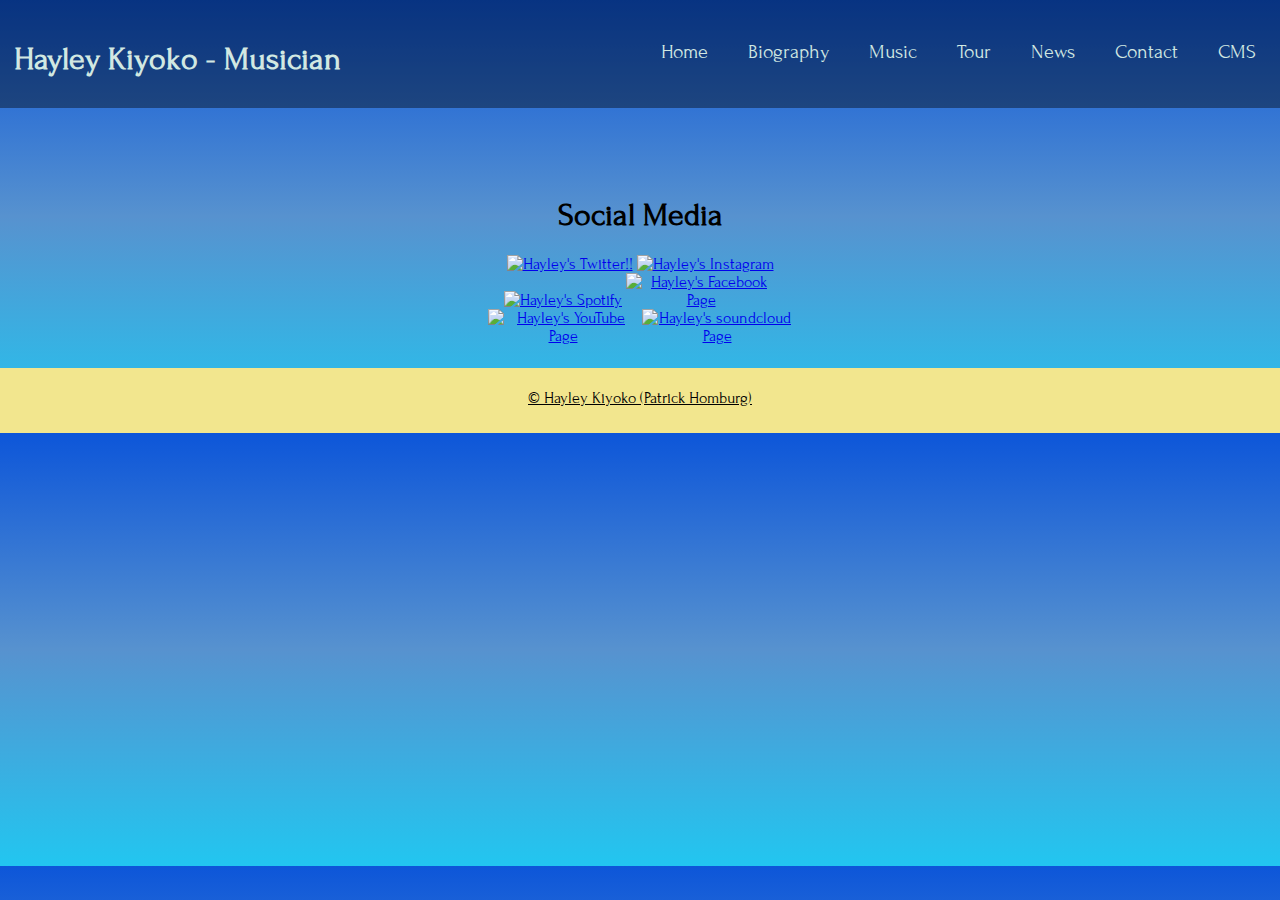
==== site/contact.html @ b039760e "Added website files" ====
<!DOCTYPE html>
<html lang="en" dir="ltr">
<head>
  <meta charset="utf-8">
  <meta name="description" content="">
  <meta name="author" content="Patrick Homburg">
  <meta name="keywords" content="Hayley Kiyoko">
  <meta name="viewport" content="width=device-width, initial-scale=1">
  <title>Hayley Kiyoko Fan site</title>
  <link rel="icon" href="../images/logosmall.png">
  <link href="master.css" rel="stylesheet" type="text/css">
  <link href="https://fonts.googleapis.com/css?family=Comfortaa" rel="stylesheet">
  <link href="https://fonts.googleapis.com/css?family=Forum" rel="stylesheet">
</head>
  <body>
    <!-- Navigation -->
    <header>
      <div class="Navigation">
        <nav>
          <h1>Hayley Kiyoko - Musician</h1>
          <ul class="buttonsnavigation">
            <li><a href="cms.html">CMS</a></li>
            <li><a href="contact.html">Contact</a></li>
            <li><a href="new.html">News</a></li>
            <li><a href="tour.html">Tour</a></li>
            <li><a href="music.html">Music</a></li>
            <li><a href="index.html">Biography</a></li>
            <li><a href="home.html">Home</a></li>
          </ul>
        </nav>
      </div>
    </header>

    <div class="wrapper" id="wrapper">

    <div class="maintext" style="padding-top: 50px;">
      <section class="contact"><a id="contact"></a><br>
        <h1 style="text-align:center;  font-size:2em"><strong>Social Media</strong></h1>
        <!-- VERANDER TWITTER LINK NAAR EIGEN LINK-->
        <a href="https://twitter.com/HayleyKiyoko" target="_blank"><img src="../images/Twitter.png" style="max-height:150px; max-width:150px; margin:0 auto;" alt="Hayley's Twitter!!" ></a>
        <a href="https://www.instagram.com/hayleykiyoko/" target="_blank" ><img src="../images/Insta.png" style="max-height:150px; max-width:150px; margin:0 auto;" alt="Hayley's Instagram"></a>
        <br>
        <a href="https://open.spotify.com/artist/3LjhVl7GzYsza1biQjTpaN?si=G2geh7JWRPaqBU88AIOJVg" target="_blank"><img src="../images/spotify.png" style="max-height:150px; max-width:150px; margin:0 auto;" alt="Hayley's Spotify"></a>
        <a href="https://www.facebook.com/HayleyKiyoko" target="_blank"><img src="../images/facebook.png" style="max-height:150px; max-width:150px; margin:0 auto;" alt="Hayley's Facebook Page"></a>
        <br>
        <a href="https://www.youtube.com/channel/UC00X4AUEmat8Pk772tDu8OA" target="_blank"><img src="../images/youtube.png" style="max-height:150px; max-width:150px; margin:0 auto;" alt="Hayley's YouTube Page"></a>
        <a href="https://soundcloud.com/hayleykiyoko" target="_blank"><img src="../images/soundcloud.png" style="max-height:150px; max-width:150px; margin:0 auto;" alt="Hayley's soundcloud Page"></a>
      </section><br>
    </div>

    </div>

    <!-- Every Script Used -->

    <div class="footer">
      <p>&copy; Hayley Kiyoko (Patrick Homburg)</p>
    </div>

  </body>
</html>
---- site/master.css ----
body{
  color: #d1e8e2;
  background-image: linear-gradient(#0d56d9, #5792cf, #22c6f0);
  margin:0;
  font-family: 'Forum', cursive;
  text-align: center;
  display: grid;
}

.contact{
  text-align: center;
  margin: 0 auto;
}

header{
  height: 100px;
  background-color: rgba(0, 0, 0, 0.4);
  padding: 4px;
  max-width: 100%;
  text-align: center;
}
header h1{
  float: left;
  padding-left: 10px;
}

nav li{
  text-align: center;
  text-decoration: none;
  padding: 10px;
  margin: 10px;
  display: block;
  float: right;
  font-size: 20px;
  border-radius: 10px;
}

nav a{
  text-align: center;
  text-decoration: none;
  color: #d1e8e2;
  border-radius: 4px;
}

nav a:hover{
  background-color: rgba(13, 86, 217, 0.8);
  color: #d1e8e2;
}

.maintext{
  max-width: 80%;
  text-align: center;
  margin:0 auto;
  padding: 5px;
}

.Introduction a{
  color: #d1e8e2;
  text-decoration: underline;
}
.Introduction{
  font-size: 1.15em;
}

/*------------------------*/

.footer {
  bottom: -80px;
  width: 100%;
  height: 60px;
  background: #f2e68e;
  text-align: center;
  padding-top: 0.3em;
  color: black;
  text-decoration: underline;
}

.maintext{
  color: black;
}

.musicnew{
  float: right;
}

.musichot{
  float:left;
}
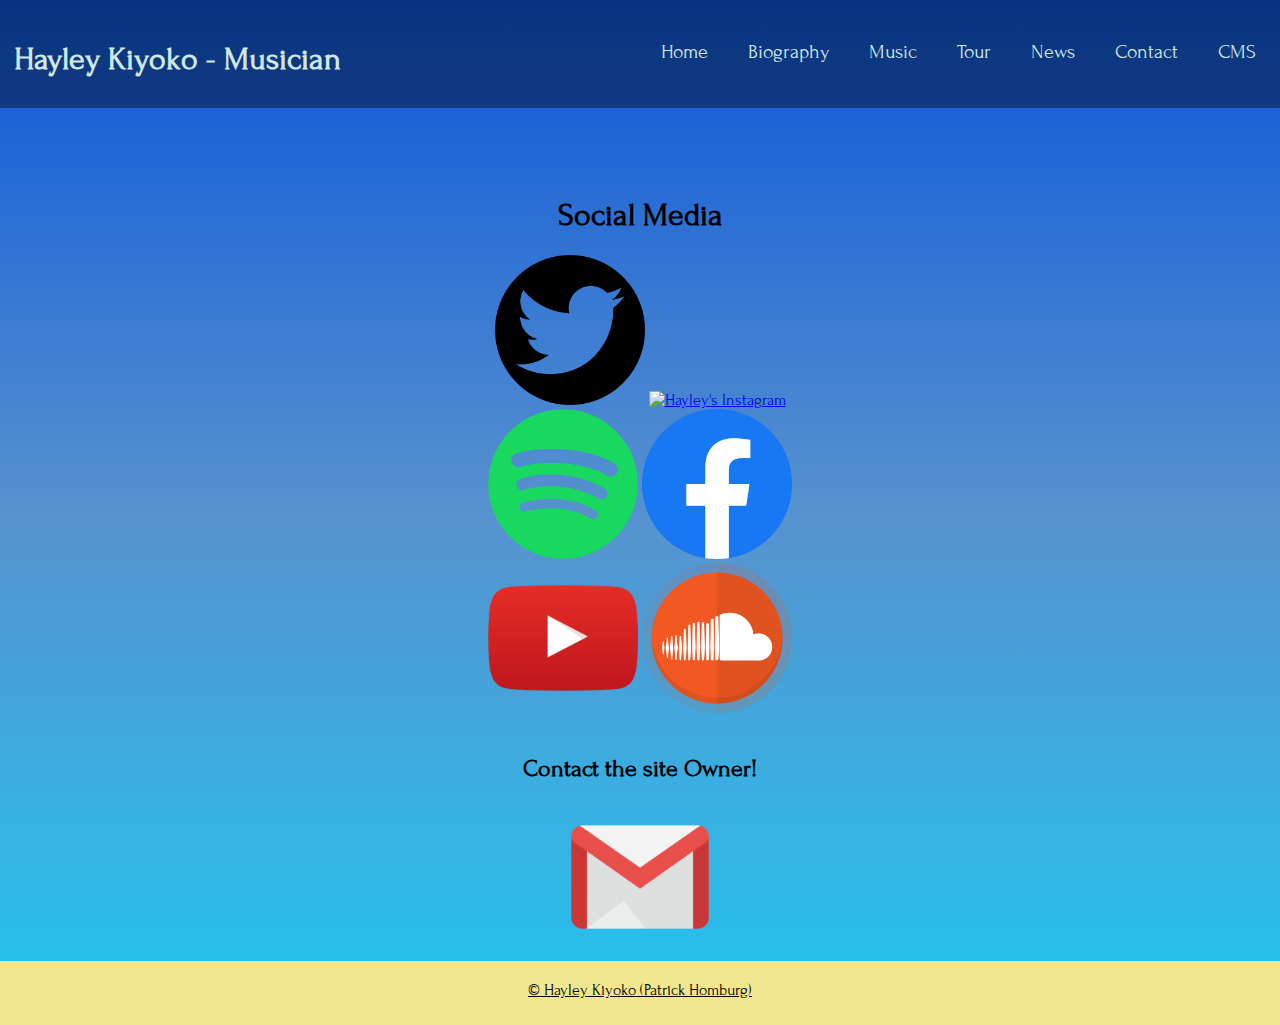
==== commit 2df3a736: "Add files via upload" ====
--- a/site/contact.html
+++ b/site/contact.html
@@ -46,6 +46,11 @@
         <a href="https://www.youtube.com/channel/UC00X4AUEmat8Pk772tDu8OA" target="_blank"><img src="../images/youtube.png" style="max-height:150px; max-width:150px; margin:0 auto;" alt="Hayley's YouTube Page"></a>
         <a href="https://soundcloud.com/hayleykiyoko" target="_blank"><img src="../images/soundcloud.png" style="max-height:150px; max-width:150px; margin:0 auto;" alt="Hayley's soundcloud Page"></a>
       </section><br>
+
+      <section>
+        <h2>Contact the site Owner!</h2>
+          <a href="mailto:pathomburg@gmail.com"><img src="../images/gmail.png" style="max-height:150px; max-width:150px; margin:0 auto;" alt="E-mail me for inquiries!!"></a>
+      </section>
     </div>
 
     </div>
